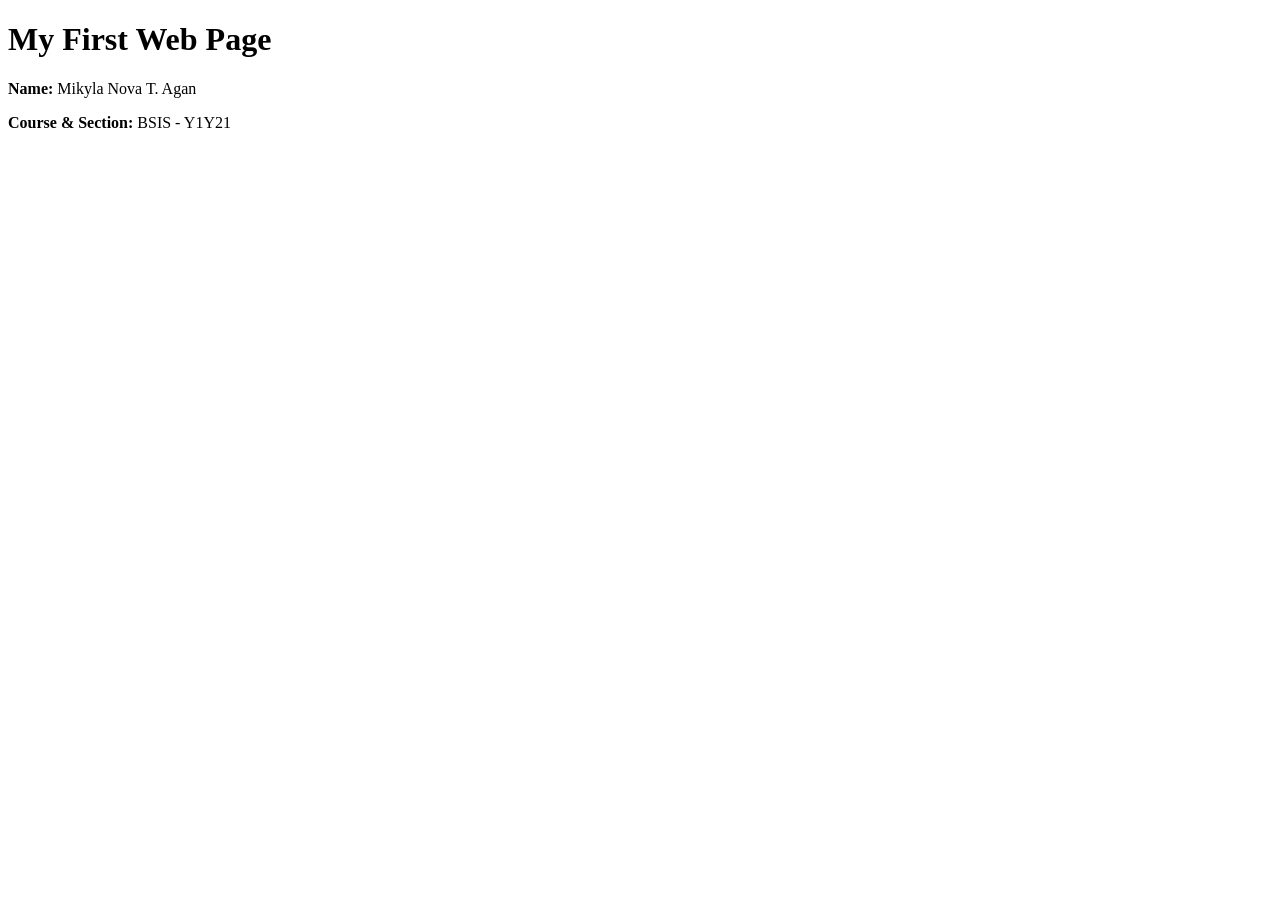
==== index.html @ 265baf34 "Added index.html for ITE18 Activity 1" ====
<!DOCTYPE html>
<html>
<head>
    <title>ITE18 Activity 1</title>
</head>
<body>
    <h1>My First Web Page</h1>
    <p><strong>Name:</strong> Mikyla Nova T. Agan</p>
    <p><strong>Course & Section:</strong> BSIS - Y1Y21</p>
</body>
</html>
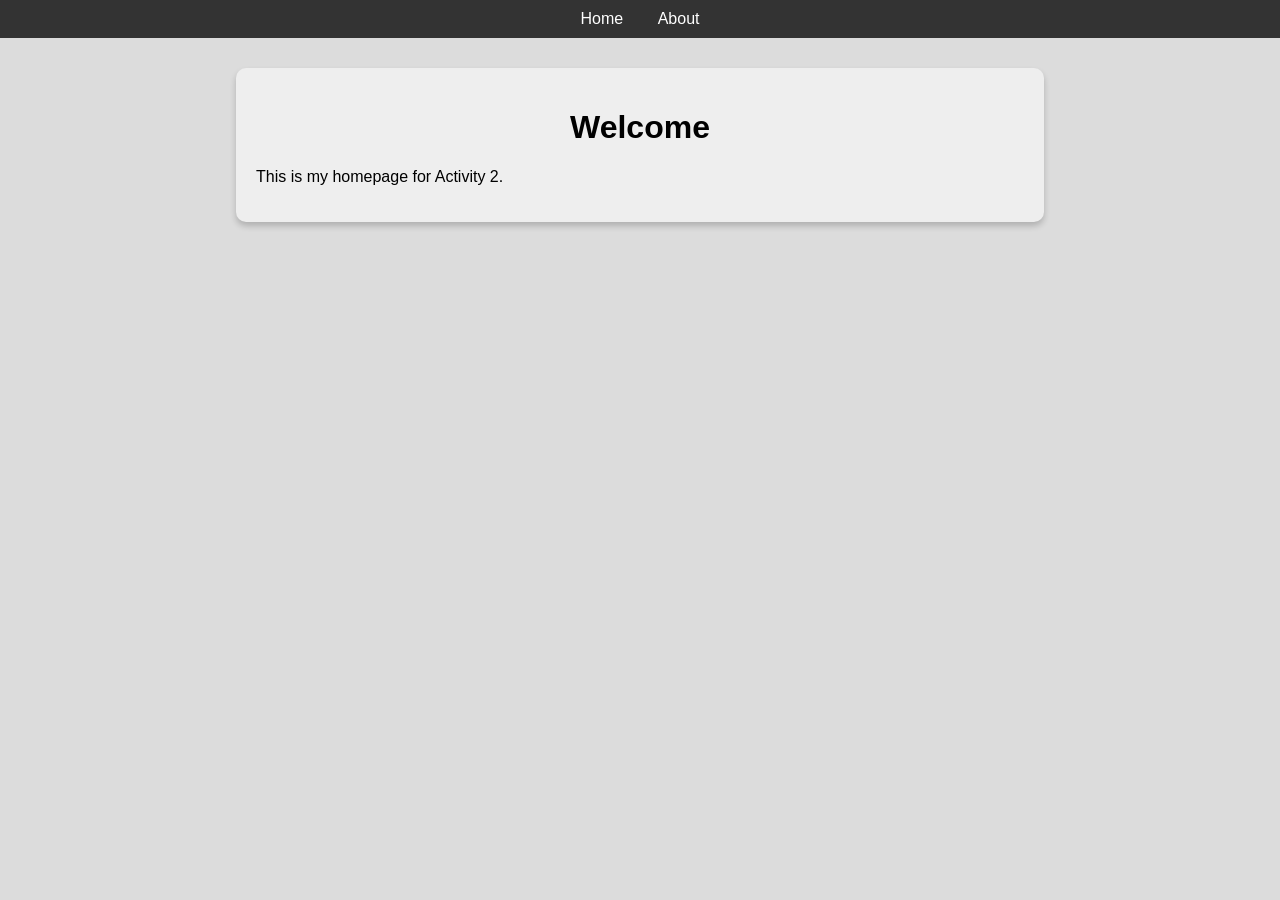
==== commit ad65eb9b: "Created about page" ====
--- a/index.html
+++ b/index.html
@@ -1,11 +1,22 @@
 <!DOCTYPE html>
-<html>
+<html lang="en">
 <head>
-    <title>ITE18 Activity 1</title>
+    <meta charset="UTF-8">
+    <title>Home</title>
+    <link rel="stylesheet" href="style.css">
 </head>
 <body>
-    <h1>My First Web Page</h1>
-    <p><strong>Name:</strong> Mikyla Nova T. Agan</p>
-    <p><strong>Course & Section:</strong> BSIS - Y1Y21</p>
+
+<!-- Navigation Bar -->
+<nav>
+    <a href="index.html">Home</a>
+    <a href="about.html">About</a>
+</nav>
+
+<div class="card">
+    <h1>Welcome</h1>
+    <p>This is my homepage for Activity 2.</p>
+</div>
+
 </body>
-</html>
+</html>
--- a/style.css
+++ b/style.css
@@ -0,0 +1,81 @@
+/* GENERAL */
+body {
+    font-family: Arial, sans-serif;
+    background-color: #dcdcdc; /* background color */
+    margin: 0;
+}
+
+/* NAVBAR */
+nav {
+    background-color: #333;
+    padding: 10px;
+    text-align: center;
+}
+
+nav a {
+    color: white;
+    margin: 0 15px;
+    text-decoration: none;
+    font-size: 16px;
+}
+
+/* CARD DESIGN */
+.card {
+    background-color: #eee;
+    width: 60%;
+    margin: 30px auto;
+    padding: 20px;
+    border-radius: 10px; /* rounded corners */
+    box-shadow: 0 4px 6px rgba(0,0,0,0.2); /* shadow */
+}
+
+/* TEXT */
+h1, h3 {
+    text-align: center;
+}
+
+/* LAYOUT TITLE */
+.layout-title {
+    text-align: center;
+}
+
+/* FLEX CONTAINER */
+.container {
+    width: 300px;
+    margin: 20px auto;
+    padding: 20px;
+    border: 2px solid #444;
+    border-radius: 10px;
+
+    display: flex; /* FLEXBOX */
+    flex-wrap: wrap;
+    justify-content: center;
+    gap: 10px; /* spacing */
+}
+
+/* BOX STYLE */
+.box {
+    width: 50px;
+    height: 50px;
+    color: white;
+    font-weight: bold;
+
+    display: flex;
+    justify-content: center;
+    align-items: center;
+
+    border-radius: 6px;
+}
+
+/* COLORS */
+.box1 { background-color: #e74c3c; }
+.box2 { background-color: #3498db; }
+.box3 { background-color: #2ecc71; }
+.box4 { background-color: #f1c40f; }
+.box5 { background-color: #9b59b6; }
+.box6 { background-color: #e67e22; }
+
+/* HOVER EFFECT */
+.box:hover {
+    transform: scale(1.1);
+}
